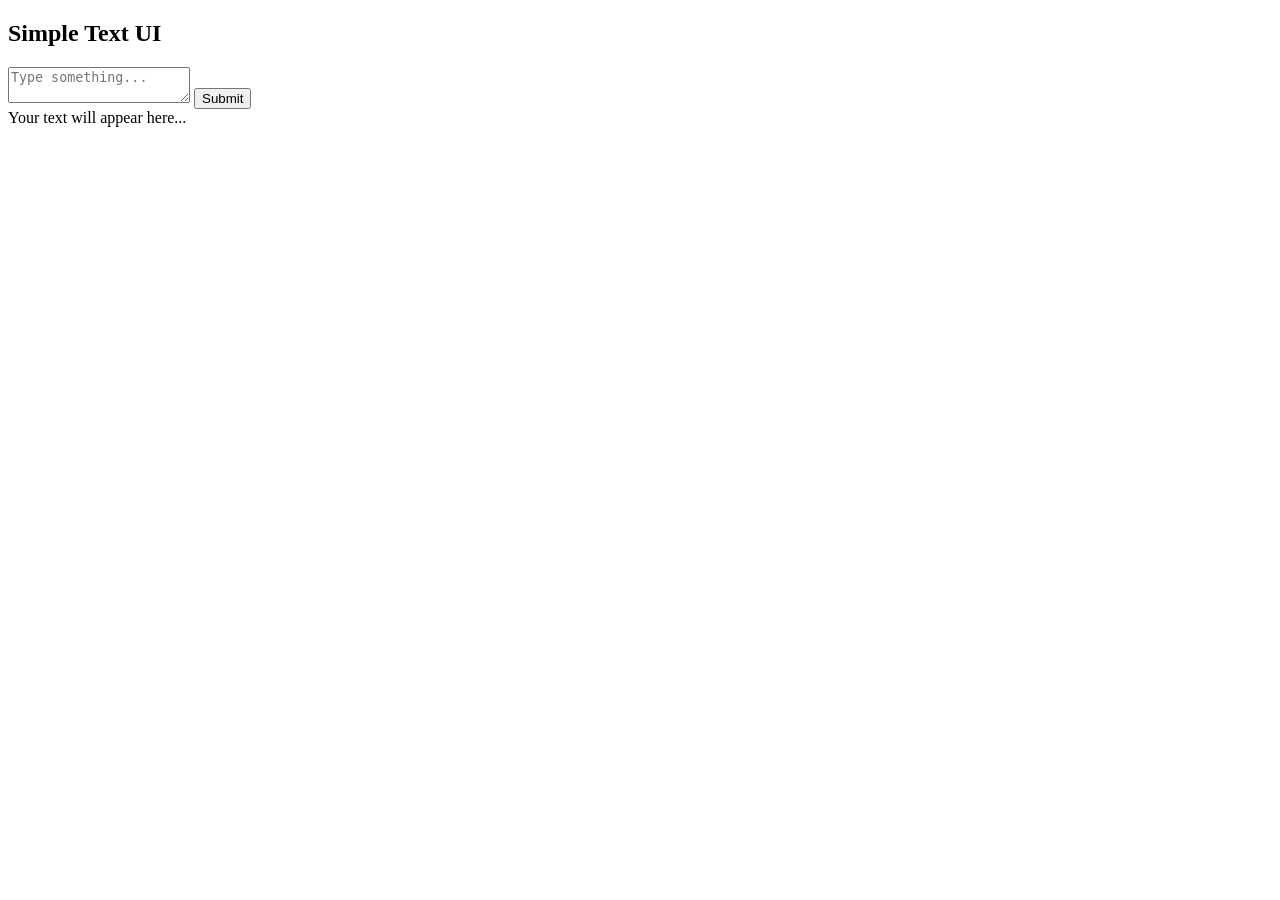
==== main/index.html @ 1e205bd3 "Added placeholders" ====
<!DOCTYPE html>
<html lang="en">
<head>
  <meta charset="UTF-8" />
  <meta name="viewport" content="width=device-width, initial-scale=1.0" />
  <title>Simple Text UI</title>


  <link rel="stylesheet" href="style.css" />
</head>
<body>

  <div class="container">
    <h2>Simple Text UI</h2>

    <textarea id="textInput" placeholder="Type something..."></textarea>

    <button onclick="showText()">Submit</button>

    <div class="output" id="outputBox">
      Your text will appear here...
    </div>
  </div>

  <script>
    function showText() {
      const input = document.getElementById("textInput").value;
      document.getElementById("outputBox").textContent = input;
    }
  </script>

</body>
</html>
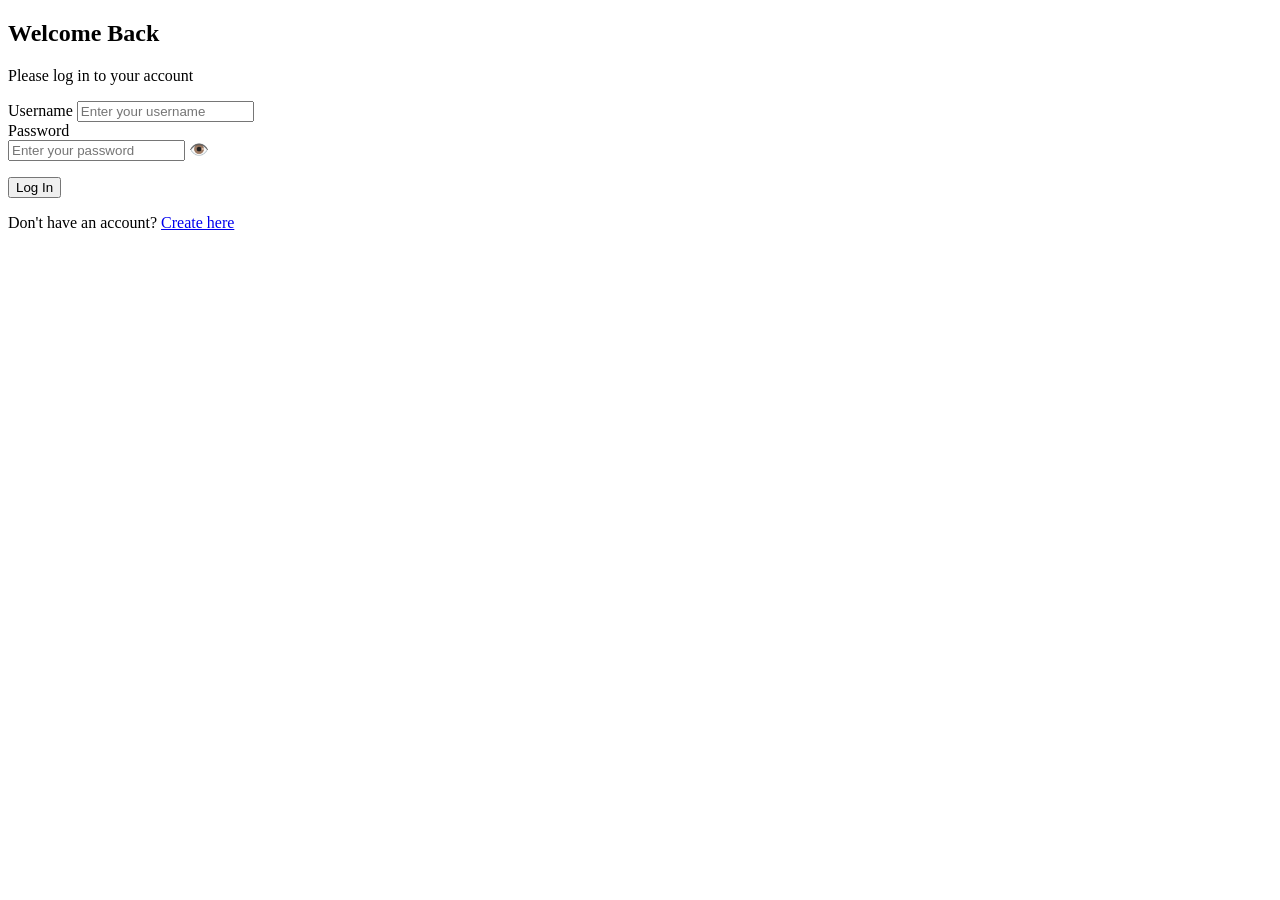
==== commit 41606f64: "Clean Commit" ====
--- a/main/index.html
+++ b/main/index.html
@@ -1,33 +1,38 @@
 <!DOCTYPE html>
 <html lang="en">
 <head>
-  <meta charset="UTF-8" />
-  <meta name="viewport" content="width=device-width, initial-scale=1.0" />
-  <title>Simple Text UI</title>
-
-
-  <link rel="stylesheet" href="style.css" />
+    <meta charset="UTF-8">
+    <meta name="viewport" content="width=device-width, initial-scale=1.0">
+    <title>Login System</title>
+    <link rel="stylesheet" href="style.css">
 </head>
 <body>
+    <div class="container">
+        <h2>Welcome Back</h2>
+        <p class="subtitle">Please log in to your account</p>
+        
+        <form id="login-form">
+            <div class="input-group">
+                <label for="login-username">Username</label>
+                <input type="text" id="login-username" placeholder="Enter your username" required>
+            </div>
+            
+            <div class="input-group">
+                <label for="login-password">Password</label>
+                <div class="password-wrapper">
+                    <input type="password" id="login-password" placeholder="Enter your password" required>
+                    <span class="toggle-password" id="toggle-login-password">👁️</span>
+                </div>
+            </div>
 
-  <div class="container">
-    <h2>Simple Text UI</h2>
+            <p id="login-error" class="error-message"></p>
+            
+            <button type="submit" class="primary-btn">Log In</button>
+        </form>
 
-    <textarea id="textInput" placeholder="Type something..."></textarea>
+        <p class="footer-text">Don't have an account? <a href="register.html" class="highlight-link">Create here</a></p>
+    </div>
 
-    <button onclick="showText()">Submit</button>
-
-    <div class="output" id="outputBox">
-      Your text will appear here...
-    </div>
-  </div>
-
-  <script>
-    function showText() {
-      const input = document.getElementById("textInput").value;
-      document.getElementById("outputBox").textContent = input;
-    }
-  </script>
-
+    <script src="script.js"></script>
 </body>
 </html>
